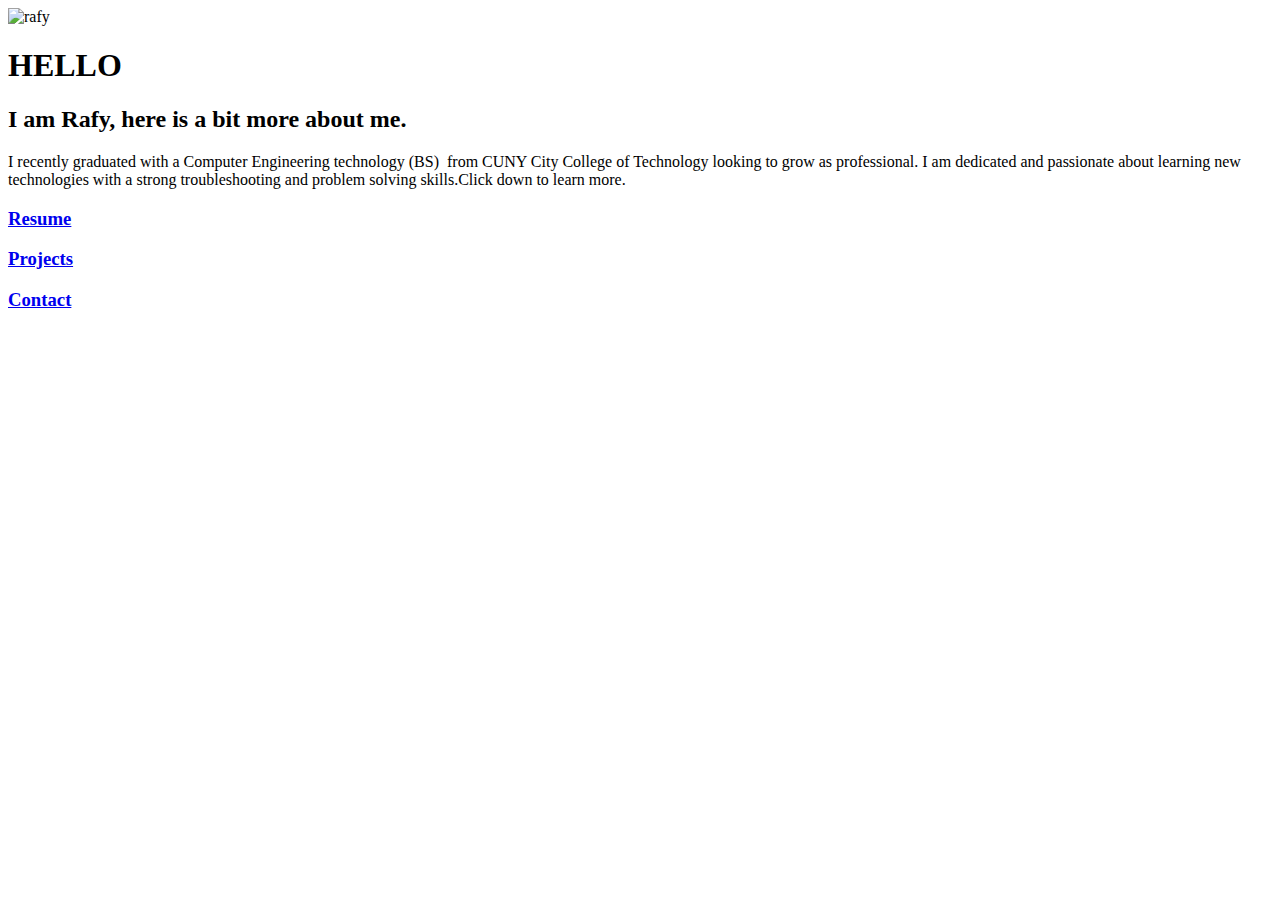
==== index.html @ 5d880868 "Initial website files." ====
<!DOCTYPE html>
<html lang="en" dir="ltr">
  <head>
    <meta charset="utf-8">
    <title> ℛafy's personal site</title>
  </head>
  <body>
    <img src="Profile_pic.PNG" alt="rafy">
    <h1>HELLO</h1>
    <h2>I am Rafy, here is a bit more about me.</h2>
    <p> I recently graduated with a Computer Engineering technology (BS)  from CUNY City College of Technology looking to grow as professional.
      I am dedicated and passionate about learning new technologies with a strong troubleshooting and problem solving skills.Click down to learn more.</p>
    <a href="Resume.html"><h3>Resume</h3></a>

    <a href="Projects.html"><h3>Projects</h3></a>

    <a href="Contact.html"><h3>Contact</h3></a>
    

  </body>
</html>
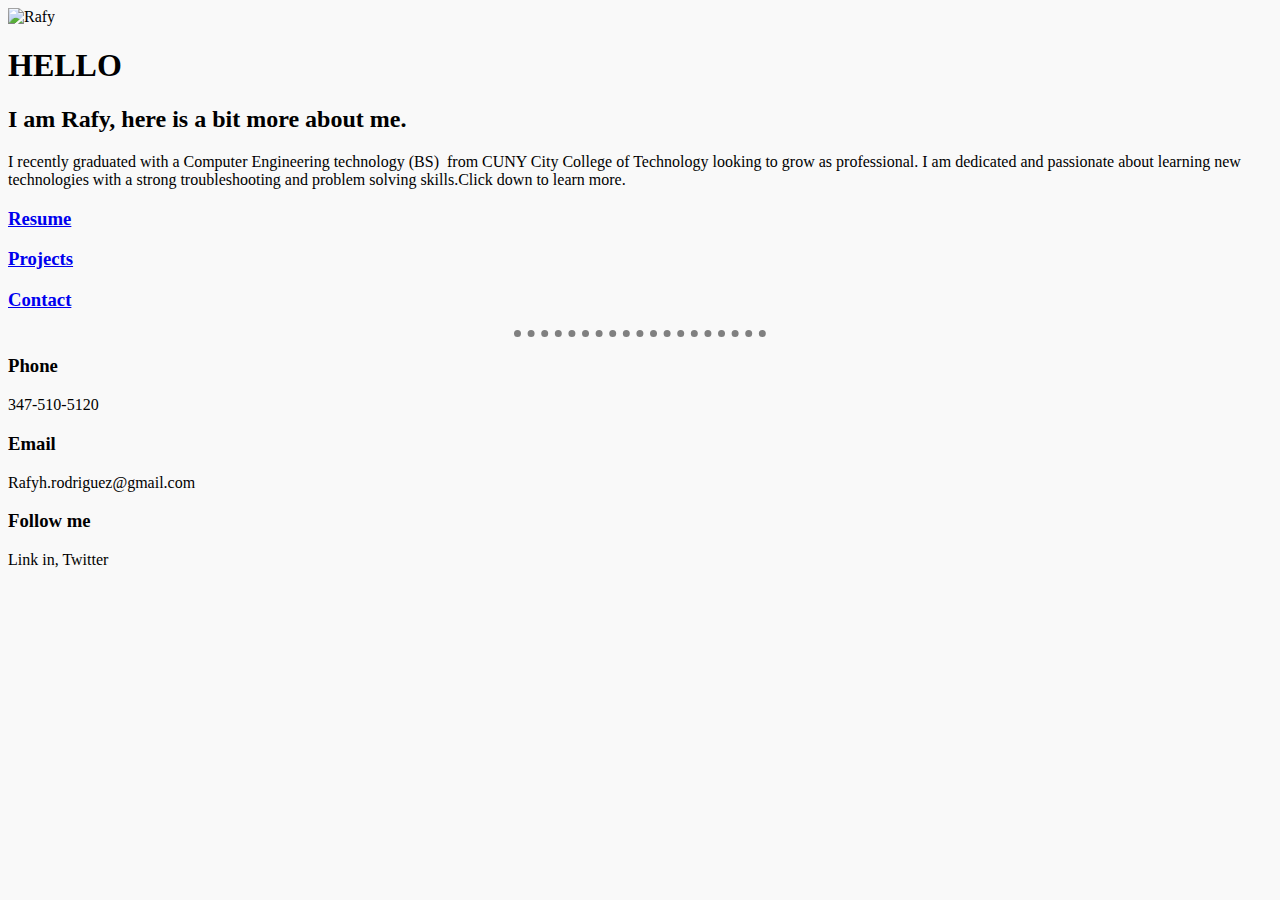
==== commit a5828927: "Some CSS" ====
--- a/index.html
+++ b/index.html
@@ -3,9 +3,14 @@
   <head>
     <meta charset="utf-8">
     <title> ℛafy's personal site</title>
+    <link rel="stylesheet" href="css/styles.css">
+    <link rel="icon" href="Images/r.PNG">
   </head>
-  <body>
-    <img src="Profile_pic.PNG" alt="rafy">
+  <body >
+    <div class="main_picture">
+      <img class=Profile_pic src="images/Profile_pic.PNG" alt="Rafy">
+    </div>
+
     <h1>HELLO</h1>
     <h2>I am Rafy, here is a bit more about me.</h2>
     <p> I recently graduated with a Computer Engineering technology (BS)  from CUNY City College of Technology looking to grow as professional.
@@ -15,7 +20,14 @@
     <a href="Projects.html"><h3>Projects</h3></a>
 
     <a href="Contact.html"><h3>Contact</h3></a>
-    
+    <hr>
+    <h3> Phone </h3>
+    <p>347-510-5120</p>
+    <h3>Email</h3>
+    <p>Rafyh.rodriguez@gmail.com</p>
+    <h3>Follow me</h3>
+    <p>Link in, Twitter</p>
+
 
   </body>
 </html>
--- a/css/styles.css
+++ b/css/styles.css
@@ -0,0 +1,21 @@
+
+  body
+  {
+    background-color:#F9F9F9;
+  }
+  img
+  {
+    align-items: center;
+  }
+  h1
+  {
+
+  }
+
+  hr
+  {
+    border-color: grey;
+    border-style: dotted none none;
+    border-width: 7px;
+    width: 20%;
+  }
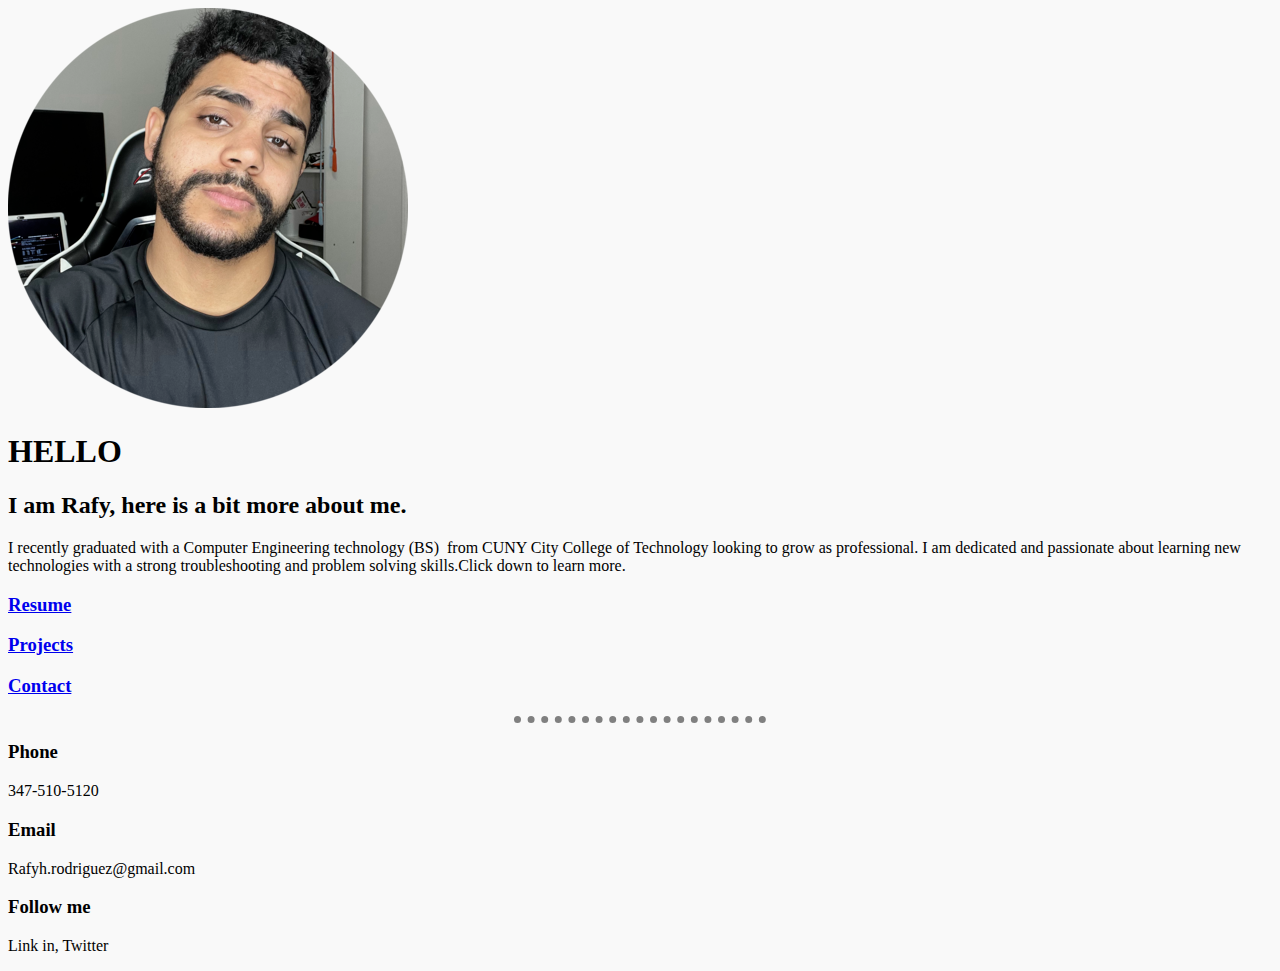
==== commit dd21b757: "updated" ====
--- a/index.html
+++ b/index.html
@@ -4,11 +4,14 @@
     <meta charset="utf-8">
     <title> ℛafy's personal site</title>
     <link rel="stylesheet" href="css/styles.css">
-    <link rel="icon" href="Images/r.PNG">
+    <link rel="icon" href="Images/r.png">
   </head>
   <body >
+    <div class="head">
+
+    </div>
     <div class="main_picture">
-      <img class=Profile_pic src="images/Profile_pic.PNG" alt="Rafy">
+      <img class=Profile_pic src="images/profile_pic.png" alt="Rafy">
     </div>
 
     <h1>HELLO</h1>
